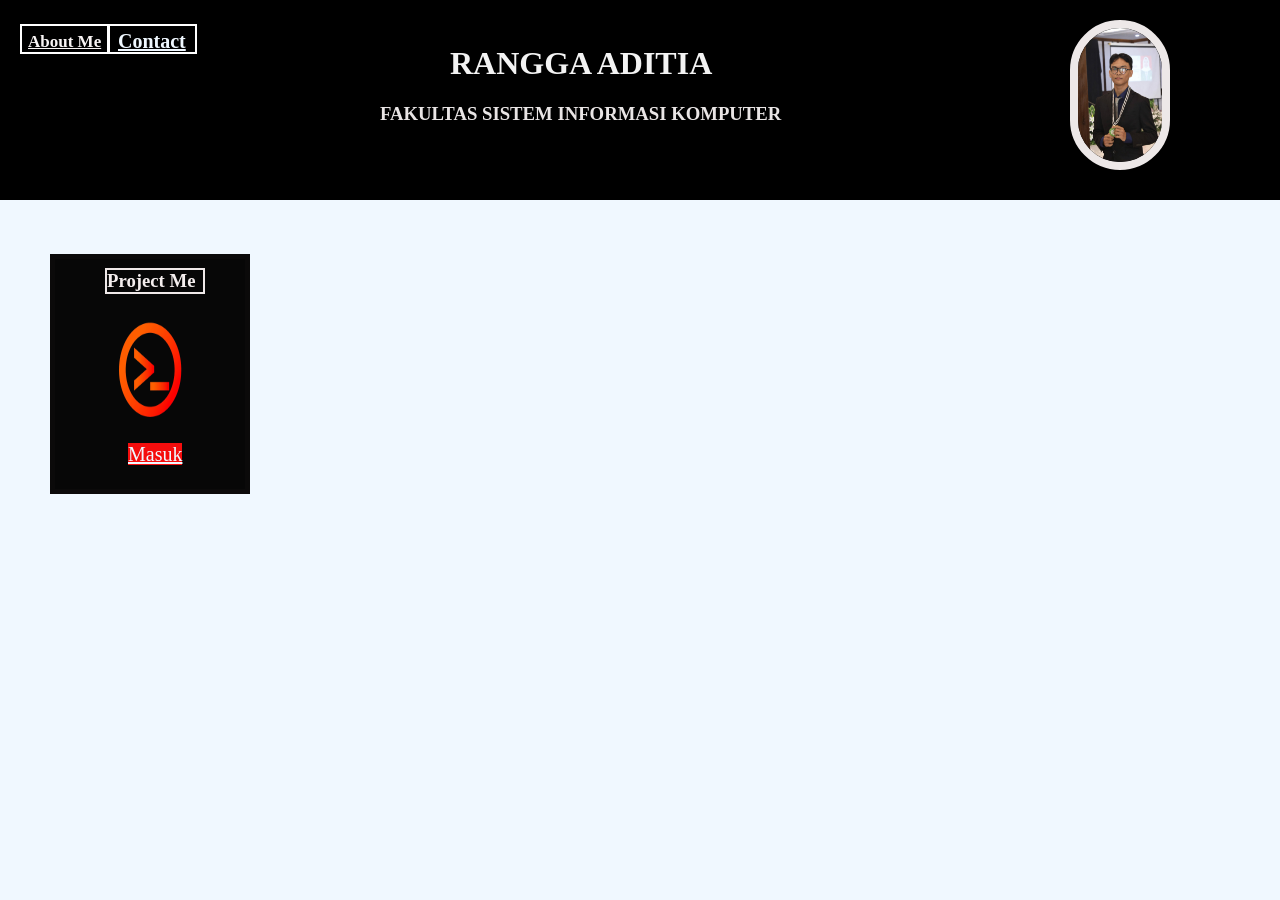
==== index.html @ e614b6a3 "update" ====
<!DOCTYPE html>
<html lang="en">
<head>
    <meta charset="UTF-8">
    <meta name="viewport" content="width=device-width, initial-scale=1.0">
    <title>Rangga Aditia</title>
    <link rel="stylesheet" href="style.css">
</head>
<body>
    
    <div class="card">
        <img src="img/img_Rangga.jpg.webp" alt="foto">
    </div>
    
    <div>
        <h1 class="judul">RANGGA ADITIA</h1>
    </div>

    <div>
    <h3 class="subs">FAKULTAS SISTEM INFORMASI KOMPUTER</h3>
    </div>

    <section id="menu">
        <div class="kotak">
        <h3 onclick="window.location.href='#about'">
        <a href="ProjectMe.html">About Me</a>
        </h3>
        </div>    
    </section>
    
    <section id="menu">
        <div class="kotak1">
        <h3> 
        <a href="ProjectMe.html">Contact</h3>
        </a>
        </div>    

    <div class="kotak2">
        <h3>Project Me</h3>
        <a href="ProjectMe.html">Masuk</a>
    </div>
    <img class="img2" src="img/code_opt4_gold.png" alt="code">
    </section>
</body>
</html>
---- style.css ----
*{
    box-sizing: border-box;
}

body {
    background-color: aliceblue;
    margin: 0;
    padding: 0;
}

.kotak {
    border: 2px solid white;
    margin-top: -120px;
    width: 90px;
    height: 30px;
    margin-left: 20px;
}

.kotak h3 a {
    color: rgb(248, 244, 244);
    text-align: center;
    font-size: 17px;
    position: relative;
    top: -15px;
    margin-left: 6px;
}

/* ============================================= ABOUT ME ========================================================== */

.kotak1 {
    border: 2px solid white;
    width: 90px;
    height: 30px;
    margin-left: 107px;
    margin-top: -30px;
}

.kotak1 h3 a {
    color: aliceblue;
    margin-top: 3px;
    text-align: center;
    font-size: 20px;
    width: 90px;
    position: relative;
    top: -15px;
    margin-left: 9px;
}

.card{
    height: 200px;
    background-color: black;
}

img {
    margin-top: 20px;
    width: 100px;
    margin-left: 1070px;
    height: 150px;
    border-radius: 150px;
    border: 8px solid rgb(237, 232, 232);
}

.judul {
    color: rgb(243, 243, 243);
    margin-top: -155px;
    margin-left: 450px;
}

.subs {
    color: rgb(233, 229, 229);
    margin-left: 380px;
}

/* ===================================================================================================================================== */
/* ========================================== PROJECT ME ======================================================================== */
.kotak2 {
    border: 5px solid rgb(11, 10, 10);
    margin-top: 200px;
    width: 200PX;
    height: 240PX;
    margin-left: 50PX;
    background-color: rgb(7, 7, 7);
    background-image: url('img/code_opt4_gold.png');
}

.kotak2 h3 {
    color: rgb(244, 238, 238);
    margin-top: 9px;
    margin-left: 50px;
    border: 2px solid rgb(239, 233, 233);
    width: 100px;
}

.img2{
    border: 1px;
    margin-left: 100px;
    position: relative;
    top: -220px;
    background-color: transparent;
}

button {
    position: relative;
    top: -200PX;
    margin-left: -80PX;
    background-color: rgb(246, 39, 7);
}

.kotak2 a {
    color: aliceblue;
    position: relative;
    margin-left: 73px;
    top: 130px;
    font-size: 20px;
    background-color: rgb(245, 13, 13);
}
/* ======================================================================================================================================== */
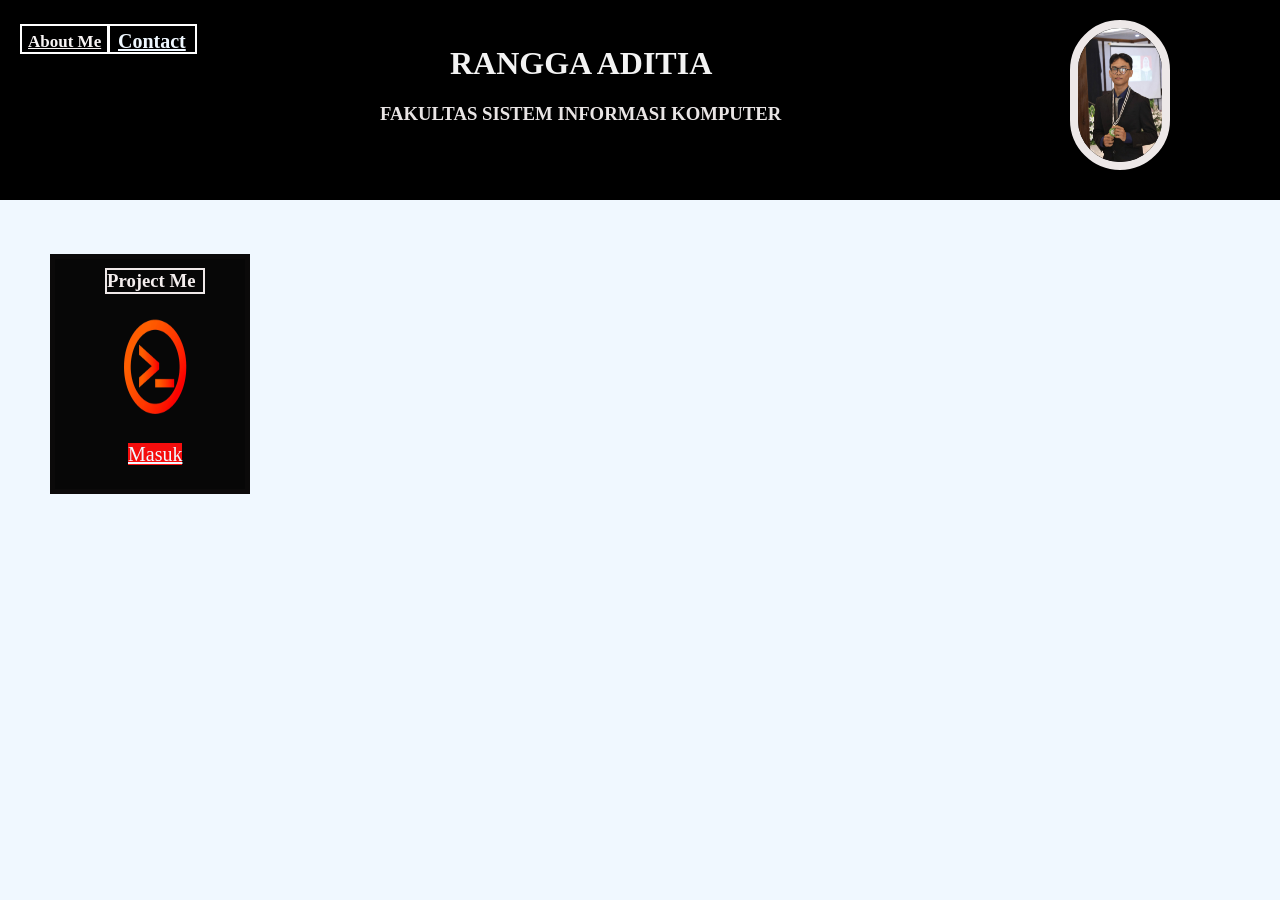
==== commit 75c896f1: "update" ====
--- a/index.html
+++ b/index.html
@@ -34,12 +34,14 @@
         <a href="ProjectMe.html">Contact</h3>
         </a>
         </div>    
+    </section>
 
+    <section>
     <div class="kotak2">
         <h3>Project Me</h3>
         <a href="ProjectMe.html">Masuk</a>
+        <img class="img2" src="img/code_opt4_gold.png" alt="code">
     </div>
-    <img class="img2" src="img/code_opt4_gold.png" alt="code">
     </section>
 </body>
 </html>
--- a/style.css
+++ b/style.css
@@ -93,18 +93,13 @@
 
 .img2{
     border: 1px;
-    margin-left: 100px;
+    margin-left: 50px;
     position: relative;
-    top: -220px;
+    top: -65px;
     background-color: transparent;
 }
 
-button {
-    position: relative;
-    top: -200PX;
-    margin-left: -80PX;
-    background-color: rgb(246, 39, 7);
-}
+
 
 .kotak2 a {
     color: aliceblue;
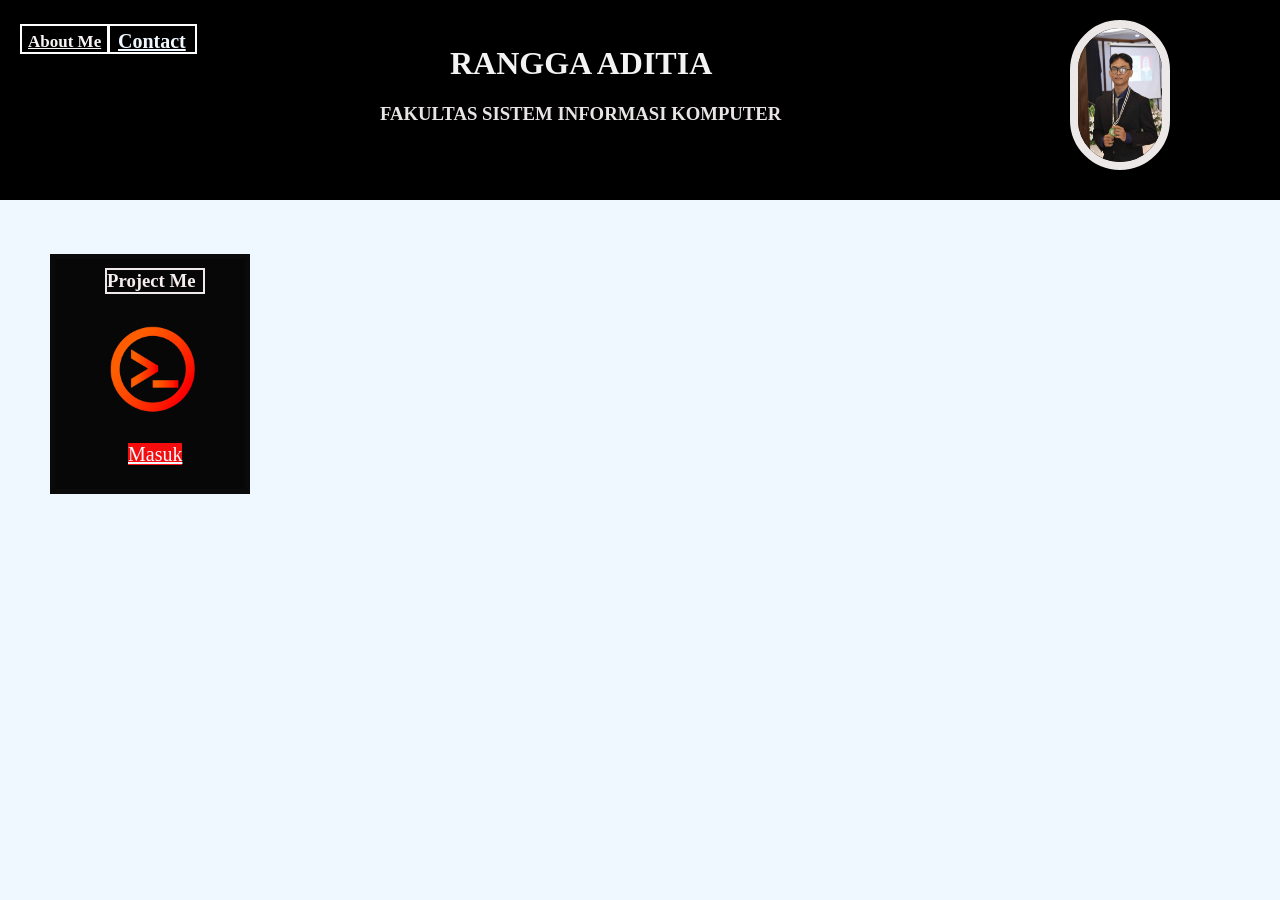
==== commit ee2236c1: "update" ====
--- a/index.html
+++ b/index.html
@@ -9,7 +9,7 @@
 <body>
     
     <div class="card">
-        <img src="img/img_Rangga.jpg.webp" alt="foto">
+        <img class="foto1"" src="img/img_Rangga.jpg.webp" alt="foto">
     </div>
     
     <div>
@@ -23,7 +23,7 @@
     <section id="menu">
         <div class="kotak">
         <h3 onclick="window.location.href='#about'">
-        <a href="ProjectMe.html">About Me</a>
+        <a href="halaman2.html">About Me</a>
         </h3>
         </div>    
     </section>
@@ -31,7 +31,7 @@
     <section id="menu">
         <div class="kotak1">
         <h3> 
-        <a href="ProjectMe.html">Contact</h3>
+        <a href="contact.html">Contact</h3>
         </a>
         </div>    
     </section>
@@ -40,7 +40,7 @@
     <div class="kotak2">
         <h3>Project Me</h3>
         <a href="ProjectMe.html">Masuk</a>
-        <img class="img2" src="img/code_opt4_gold.png" alt="code">
+        <img class="foto2" src="img/code_opt4_gold.png" alt="code">
     </div>
     </section>
 </body>
--- a/style.css
+++ b/style.css
@@ -51,13 +51,26 @@
     background-color: black;
 }
 
-img {
+.foto1{
+    animation: fotomasuk 1s ease;
     margin-top: 20px;
     width: 100px;
     margin-left: 1070px;
     height: 150px;
     border-radius: 150px;
     border: 8px solid rgb(237, 232, 232);
+}
+
+@keyframes fotomasuk {
+    from {
+        opacity: 0;
+        transform: translateX(100px);
+    }
+
+    to {
+        opacity: 1;
+        transform: translateX(0);
+    }
 }
 
 .judul {
@@ -91,15 +104,25 @@
     width: 100px;
 }
 
-.img2{
-    border: 1px;
-    margin-left: 50px;
+.foto2 {
+    width: 135px;
     position: relative;
-    top: -65px;
-    background-color: transparent;
+    top: -35px;
+    margin-left: 30px;
+    animation: foto2masuk 1s ease;
 }
 
+@keyframes foto2masuk {
+    from {
+        opacity: 0;
+        transform: translateY(100px);
+    }
 
+    to {
+        opacity: 1;
+        transform: translateY(0);
+    }
+}
 
 .kotak2 a {
     color: aliceblue;
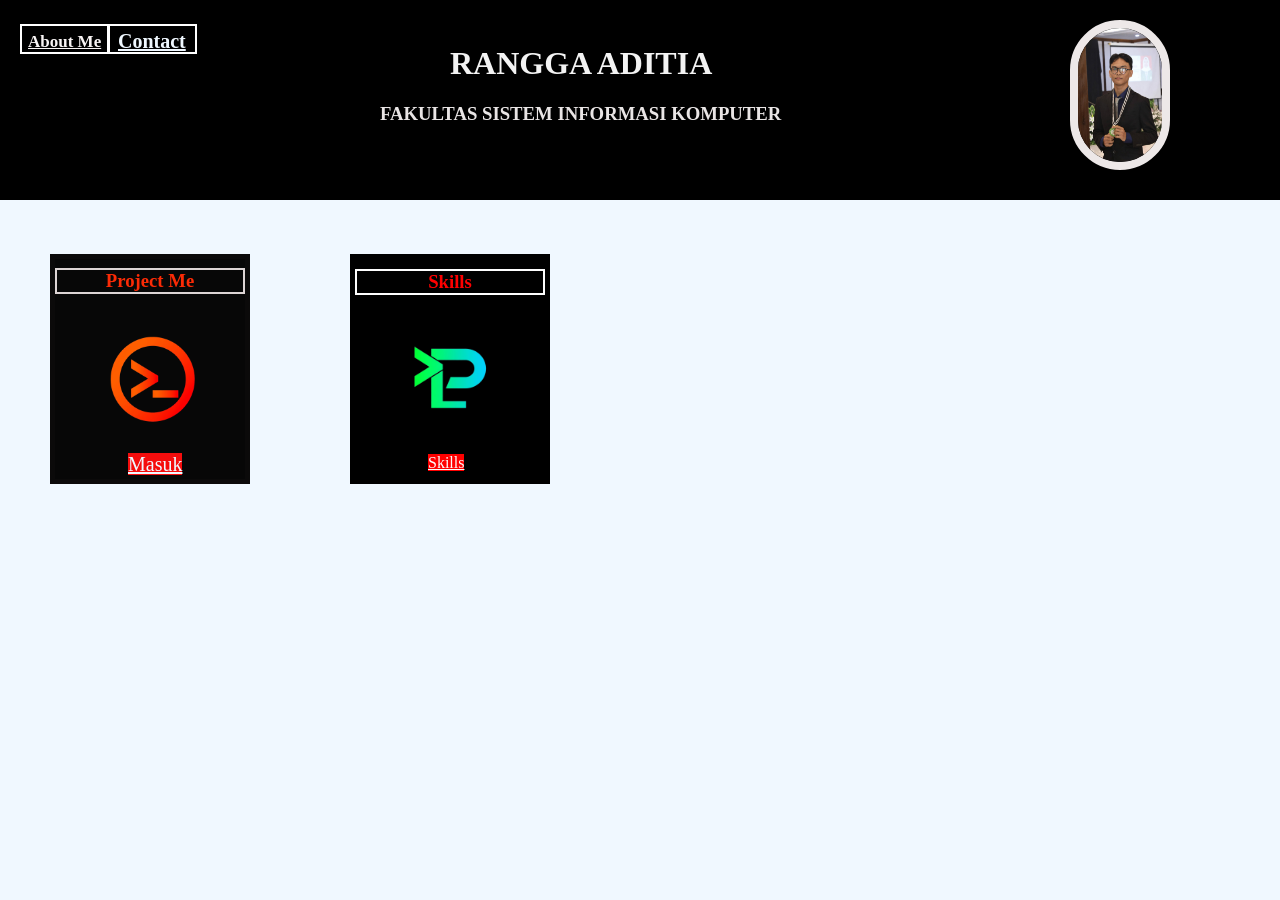
==== commit 61aaf63f: "update" ====
--- a/index.html
+++ b/index.html
@@ -9,7 +9,7 @@
 <body>
     
     <div class="card">
-        <img class="foto1"" src="img/img_Rangga.jpg.webp" alt="foto">
+        <img class="foto1" src="img/img_Rangga.jpg.webp" alt="foto">
     </div>
     
     <div>
@@ -43,5 +43,13 @@
         <img class="foto2" src="img/code_opt4_gold.png" alt="code">
     </div>
     </section>
+
+    <section>
+        <div class="kotak3">
+        <h3>Skills</h3>
+        <img class="foto3" src="img/prog_2.png" alt="foto">
+        <a class="Skills" href="Skills.html">Skills</a>
+        </div>
+    </section>
 </body>
 </html>
--- a/style.css
+++ b/style.css
@@ -90,18 +90,18 @@
     border: 5px solid rgb(11, 10, 10);
     margin-top: 200px;
     width: 200PX;
-    height: 240PX;
+    height: 230PX;
     margin-left: 50PX;
     background-color: rgb(7, 7, 7);
     background-image: url('img/code_opt4_gold.png');
 }
 
 .kotak2 h3 {
-    color: rgb(244, 238, 238);
-    margin-top: 9px;
-    margin-left: 50px;
-    border: 2px solid rgb(239, 233, 233);
-    width: 100px;
+    color: rgb(251, 43, 6);
+    text-align: center;
+    position:relative;
+    top: -10px;
+    border: 2px solid rgb(220, 212, 212);
 }
 
 .foto2 {
@@ -132,4 +132,53 @@
     font-size: 20px;
     background-color: rgb(245, 13, 13);
 }
-/* ======================================================================================================================================== */+/* ======================================================================================================================================== */
+/* ======================================= SKILL ============================================================================================ */
+.kotak3 {
+    border: 2PX solid black;
+    background-color: black;
+    width: 200PX;
+    margin-left: 350px;
+    position: relative;
+    top: -230px;
+    height: 230px;
+}
+
+.kotak3 h3 {
+    color: rgb(255, 0, 0);
+    text-align: center;
+    position:relative;
+    top: -6px;
+    border: 2px solid rgb(254, 254, 254);
+    background-color: black;
+    margin-left: 3px;
+    margin-right: 3px;
+}
+
+.foto3 {
+    width: 155px;
+    position: relative;
+    top: -20px;
+    margin-left: 20px;
+    animation: foto3masuk 1s ease;
+}
+
+@keyframes foto3masuk {
+    from {
+        opacity: 0;
+        transform: translateY(100px);
+    }
+
+    to {
+        opacity: 1;
+        transform: translateY(0);
+    }
+}
+
+.Skills {
+    color: rgb(253, 249, 249);
+    margin-left: 76px;
+    position: relative;
+    top: -25px;
+    background-color: red;
+}
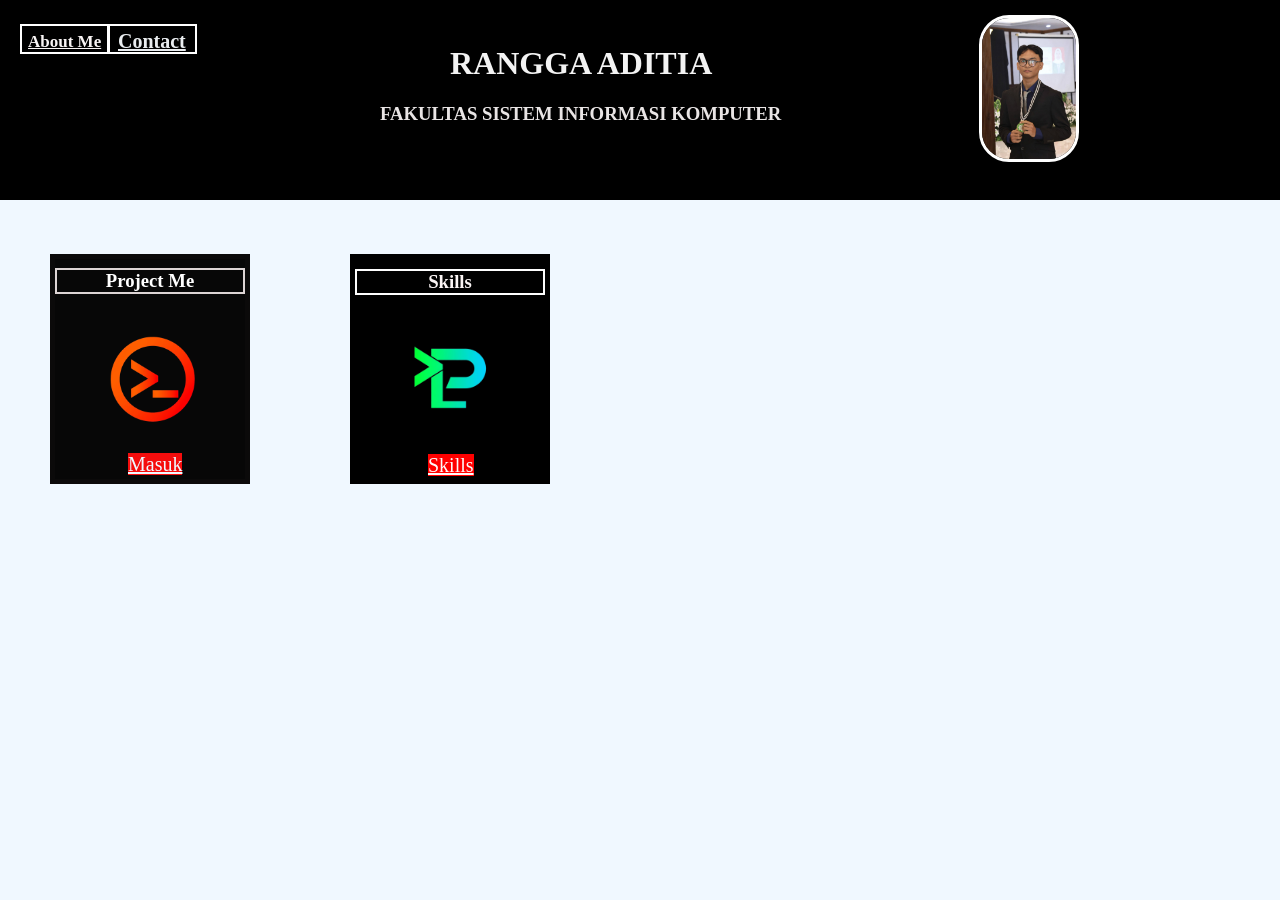
==== commit 18eeecc9: "update" ====
--- a/index.html
+++ b/index.html
@@ -23,7 +23,7 @@
     <section id="menu">
         <div class="kotak">
         <h3 onclick="window.location.href='#about'">
-        <a href="halaman2.html">About Me</a>
+        <a href="About.html">About Me</a>
         </h3>
         </div>    
     </section>
--- a/style.css
+++ b/style.css
@@ -36,7 +36,7 @@
 }
 
 .kotak1 h3 a {
-    color: aliceblue;
+    color: rgb(234, 237, 240);
     margin-top: 3px;
     text-align: center;
     font-size: 20px;
@@ -52,16 +52,16 @@
 }
 
 .foto1{
-    animation: fotomasuk 1s ease;
-    margin-top: 20px;
+    border: 3px solid white;
+    position: relative;
+    top: 15px;
     width: 100px;
-    margin-left: 1070px;
-    height: 150px;
-    border-radius: 150px;
-    border: 8px solid rgb(237, 232, 232);
-}
-
-@keyframes fotomasuk {
+    left: 180px;
+    border-radius: 30px;
+    animation: foto1masuk 1s ease;
+}
+
+@keyframes foto1masuk {
     from {
         opacity: 0;
         transform: translateX(100px);
@@ -97,7 +97,7 @@
 }
 
 .kotak2 h3 {
-    color: rgb(251, 43, 6);
+    color: rgb(255, 255, 255);
     text-align: center;
     position:relative;
     top: -10px;
@@ -145,7 +145,7 @@
 }
 
 .kotak3 h3 {
-    color: rgb(255, 0, 0);
+    color: rgb(250, 244, 244);
     text-align: center;
     position:relative;
     top: -6px;
@@ -181,4 +181,22 @@
     position: relative;
     top: -25px;
     background-color: red;
-}
+    font-size: 20px;
+}
+/* ==================================================================================================================================== */
+
+/* =================================== ISI ABOUT ME ================================================================== */
+
+.nama {
+    color: rgb(21, 21, 21);
+    margin-top: 5px;
+    
+
+}
+img {
+    width: 380px;
+    position: relative;
+    top: -250px;
+    margin-left: 799px;
+}
+
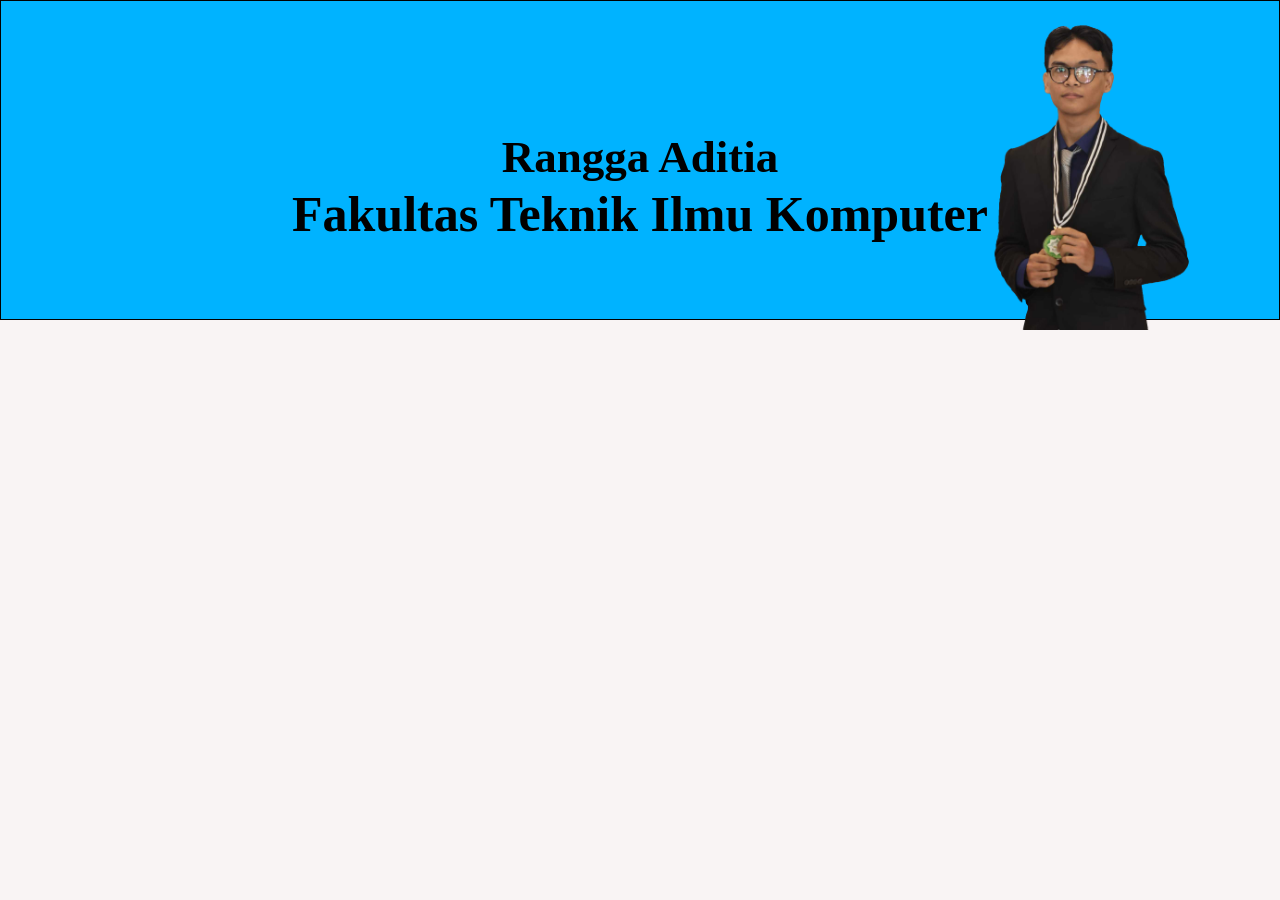
==== commit 1bb4d296: "web akhir" ====
--- a/index.html
+++ b/index.html
@@ -7,49 +7,12 @@
     <link rel="stylesheet" href="style.css">
 </head>
 <body>
-    
-    <div class="card">
-        <img class="foto1" src="img/img_Rangga.jpg.webp" alt="foto">
+    <section>
+    <div class="content1">
+        <h1>Rangga Aditia</h1>
+        <h2>Fakultas Teknik Ilmu Komputer</h2>
+        <img src="img/person_transparent.png" alt="foto">
     </div>
-    
-    <div>
-        <h1 class="judul">RANGGA ADITIA</h1>
-    </div>
-
-    <div>
-    <h3 class="subs">FAKULTAS SISTEM INFORMASI KOMPUTER</h3>
-    </div>
-
-    <section id="menu">
-        <div class="kotak">
-        <h3 onclick="window.location.href='#about'">
-        <a href="About.html">About Me</a>
-        </h3>
-        </div>    
-    </section>
-    
-    <section id="menu">
-        <div class="kotak1">
-        <h3> 
-        <a href="contact.html">Contact</h3>
-        </a>
-        </div>    
-    </section>
-
-    <section>
-    <div class="kotak2">
-        <h3>Project Me</h3>
-        <a href="ProjectMe.html">Masuk</a>
-        <img class="foto2" src="img/code_opt4_gold.png" alt="code">
-    </div>
-    </section>
-
-    <section>
-        <div class="kotak3">
-        <h3>Skills</h3>
-        <img class="foto3" src="img/prog_2.png" alt="foto">
-        <a class="Skills" href="Skills.html">Skills</a>
-        </div>
     </section>
 </body>
 </html>
--- a/style.css
+++ b/style.css
@@ -1,121 +1,31 @@
-*{
+* {
     box-sizing: border-box;
 }
 
 body {
-    background-color: aliceblue;
     margin: 0;
     padding: 0;
+    background-color: rgb(249, 244, 244);
 }
 
-.kotak {
-    border: 2px solid white;
-    margin-top: -120px;
-    width: 90px;
-    height: 30px;
-    margin-left: 20px;
+.content1 {
+    border: 1px solid black;
+    height: 320px;
+    background-color: rgb(0, 179, 255);
 }
 
-.kotak h3 a {
-    color: rgb(248, 244, 244);
+.content1 h1 {
+    color: rgb(0, 0, 0);
     text-align: center;
-    font-size: 17px;
-    position: relative;
-    top: -15px;
-    margin-left: 6px;
+    margin-top: 130px;
+    font-size: 45px;
+    animation: fotomasuk 1s ease;
 }
 
-/* ============================================= ABOUT ME ========================================================== */
-
-.kotak1 {
-    border: 2px solid white;
-    width: 90px;
-    height: 30px;
-    margin-left: 107px;
-    margin-top: -30px;
-}
-
-.kotak1 h3 a {
-    color: rgb(234, 237, 240);
-    margin-top: 3px;
-    text-align: center;
-    font-size: 20px;
-    width: 90px;
-    position: relative;
-    top: -15px;
-    margin-left: 9px;
-}
-
-.card{
-    height: 200px;
-    background-color: black;
-}
-
-.foto1{
-    border: 3px solid white;
-    position: relative;
-    top: 15px;
-    width: 100px;
-    left: 180px;
-    border-radius: 30px;
-    animation: foto1masuk 1s ease;
-}
-
-@keyframes foto1masuk {
+@keyframes fotomasuk {
     from {
         opacity: 0;
-        transform: translateX(100px);
-    }
-
-    to {
-        opacity: 1;
-        transform: translateX(0);
-    }
-}
-
-.judul {
-    color: rgb(243, 243, 243);
-    margin-top: -155px;
-    margin-left: 450px;
-}
-
-.subs {
-    color: rgb(233, 229, 229);
-    margin-left: 380px;
-}
-
-/* ===================================================================================================================================== */
-/* ========================================== PROJECT ME ======================================================================== */
-.kotak2 {
-    border: 5px solid rgb(11, 10, 10);
-    margin-top: 200px;
-    width: 200PX;
-    height: 230PX;
-    margin-left: 50PX;
-    background-color: rgb(7, 7, 7);
-    background-image: url('img/code_opt4_gold.png');
-}
-
-.kotak2 h3 {
-    color: rgb(255, 255, 255);
-    text-align: center;
-    position:relative;
-    top: -10px;
-    border: 2px solid rgb(220, 212, 212);
-}
-
-.foto2 {
-    width: 135px;
-    position: relative;
-    top: -35px;
-    margin-left: 30px;
-    animation: foto2masuk 1s ease;
-}
-
-@keyframes foto2masuk {
-    from {
-        opacity: 0;
-        transform: translateY(100px);
+        transform: translateY(-100px);
     }
 
     to {
@@ -124,49 +34,17 @@
     }
 }
 
-.kotak2 a {
-    color: aliceblue;
-    position: relative;
-    margin-left: 73px;
-    top: 130px;
-    font-size: 20px;
-    background-color: rgb(245, 13, 13);
-}
-/* ======================================================================================================================================== */
-/* ======================================= SKILL ============================================================================================ */
-.kotak3 {
-    border: 2PX solid black;
-    background-color: black;
-    width: 200PX;
-    margin-left: 350px;
-    position: relative;
-    top: -230px;
-    height: 230px;
+.content1 img {
+    width: 250px;
+    margin-left: 950px;
+    margin-top: -330px;
+    animation: fotomasuk 1s ease;
 }
 
-.kotak3 h3 {
-    color: rgb(250, 244, 244);
-    text-align: center;
-    position:relative;
-    top: -6px;
-    border: 2px solid rgb(254, 254, 254);
-    background-color: black;
-    margin-left: 3px;
-    margin-right: 3px;
-}
-
-.foto3 {
-    width: 155px;
-    position: relative;
-    top: -20px;
-    margin-left: 20px;
-    animation: foto3masuk 1s ease;
-}
-
-@keyframes foto3masuk {
+@keyframes fotomasuk {
     from {
         opacity: 0;
-        transform: translateY(100px);
+        transform: translateY(-100px);
     }
 
     to {
@@ -175,28 +53,22 @@
     }
 }
 
-.Skills {
-    color: rgb(253, 249, 249);
-    margin-left: 76px;
-    position: relative;
-    top: -25px;
-    background-color: red;
-    font-size: 20px;
-}
-/* ==================================================================================================================================== */
 
-/* =================================== ISI ABOUT ME ================================================================== */
-
-.nama {
-    color: rgb(21, 21, 21);
-    margin-top: 5px;
-    
-
-}
-img {
-    width: 380px;
-    position: relative;
-    top: -250px;
-    margin-left: 799px;
+.content1 h2 {
+    text-align: center;
+    font-size: 50px;
+    margin-top: -35px;
+    animation: fotomasuk 1s ease;
 }
 
+@keyframes fotomasuk {
+    from {
+        opacity: 0;
+        transform: translateY(-100px);
+    }
+
+    to {
+        opacity: 1;
+        transform: translateY(0);
+    }
+}
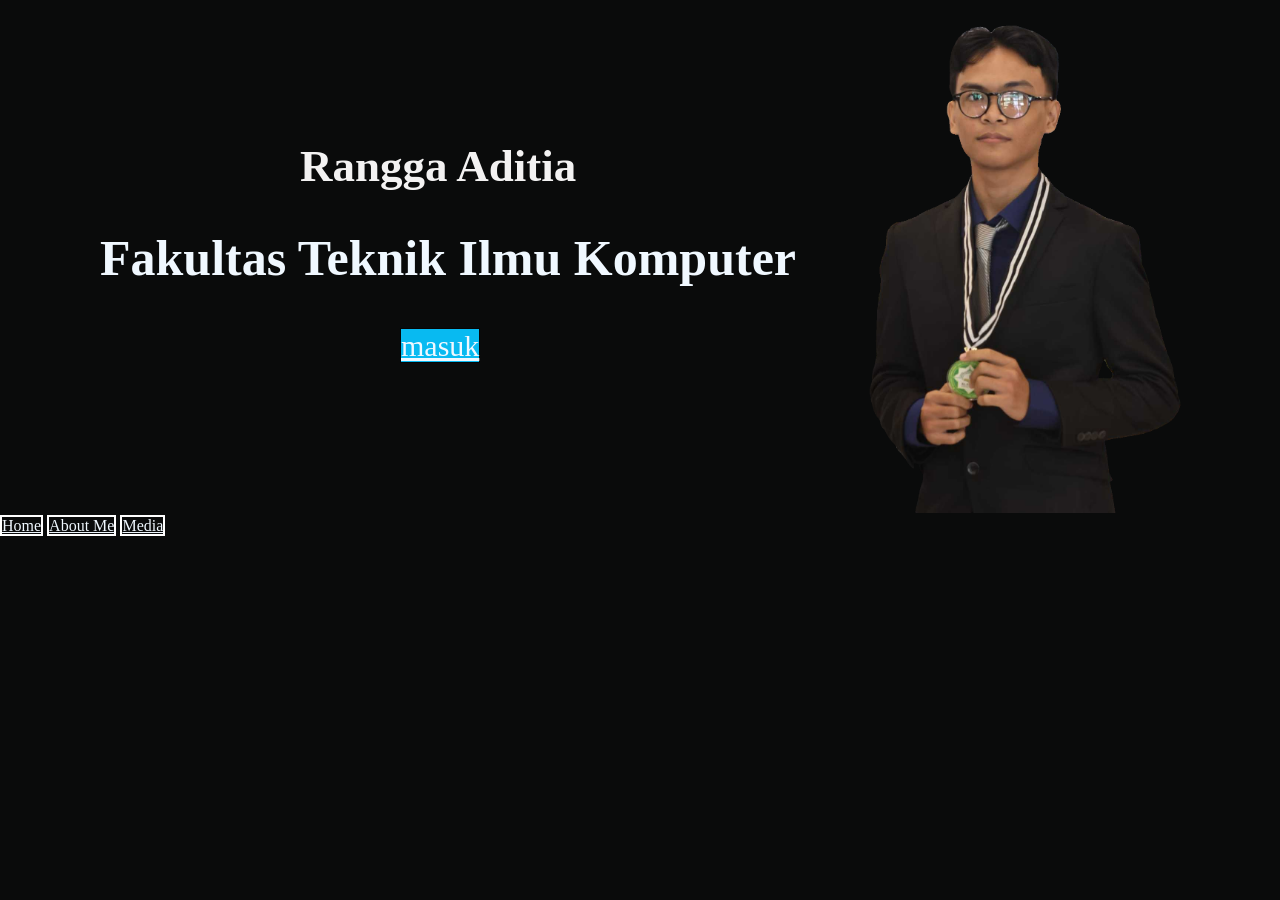
==== commit 0de2aaac: "update" ====
--- a/index.html
+++ b/index.html
@@ -11,8 +11,17 @@
     <div class="content1">
         <h1>Rangga Aditia</h1>
         <h2>Fakultas Teknik Ilmu Komputer</h2>
-        <img src="img/person_transparent.png" alt="foto">
+        <a href="contact.html" class="tombol">masuk</a>
+        <img class="img1" src="img/person_transparent.png" alt="">
     </div>
+    </section>
+
+    <section>
+        <div class="menu">
+            <a href="contact.html">Home</a>
+            <a href="contact.html">About Me</a>
+            <a href="contact.html">Media</a>
+        </div>
     </section>
 </body>
 </html>
--- a/style.css
+++ b/style.css
@@ -5,39 +5,15 @@
 body {
     margin: 0;
     padding: 0;
-    background-color: rgb(249, 244, 244);
-}
-
-.content1 {
-    border: 1px solid black;
-    height: 320px;
-    background-color: rgb(0, 179, 255);
+    background-color: rgb(10, 11, 11)
+    
 }
 
 .content1 h1 {
-    color: rgb(0, 0, 0);
-    text-align: center;
-    margin-top: 130px;
+    color: rgb(243, 242, 242);
+    margin-left: 300px;
+    margin-top: 140px;
     font-size: 45px;
-    animation: fotomasuk 1s ease;
-}
-
-@keyframes fotomasuk {
-    from {
-        opacity: 0;
-        transform: translateY(-100px);
-    }
-
-    to {
-        opacity: 1;
-        transform: translateY(0);
-    }
-}
-
-.content1 img {
-    width: 250px;
-    margin-left: 950px;
-    margin-top: -330px;
     animation: fotomasuk 1s ease;
 }
 
@@ -55,13 +31,14 @@
 
 
 .content1 h2 {
-    text-align: center;
+    color: aliceblue;
+    margin-left: 100px;
     font-size: 50px;
-    margin-top: -35px;
-    animation: fotomasuk 1s ease;
+    margin-top: 10px;
+    animation: subs 1s ease;
 }
 
-@keyframes fotomasuk {
+@keyframes subs {
     from {
         opacity: 0;
         transform: translateY(-100px);
@@ -72,3 +49,38 @@
         transform: translateY(0);
     }
 }
+
+.tombol{
+    margin-left: 400px;
+    font-size: 30px;
+    color: aliceblue;
+    border: 1px solid rgb(5, 5, 5);
+    background-color: rgb(8, 186, 241);
+}
+
+.img1 {
+    width: 400px;
+    margin-left: 800px;
+    margin-top: -450px;
+    animation: foto1masuk 1s ease;
+}
+
+@keyframes foto1masuk {
+    from {
+        opacity: 0;
+        transform: translateY(100px);
+    }
+
+    to {
+        opacity: 1;
+        transform: translateY(0)
+    }
+}
+
+/* ==================================== slide 2 ================================================================ */
+
+.menu a {
+    color: aliceblue;
+    border: 2px solid white;
+    width: 500px;
+}
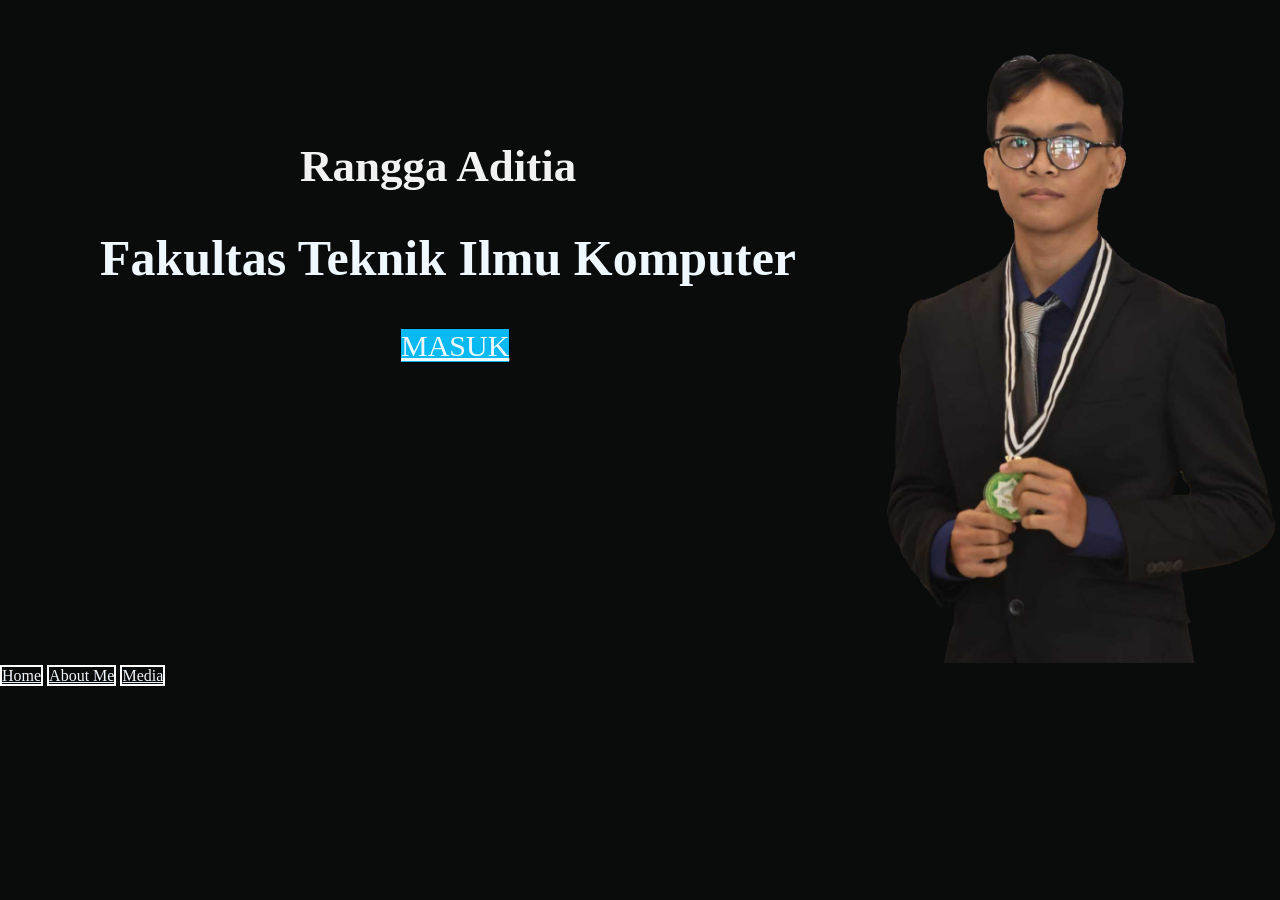
==== commit 41fd2572: "update" ====
--- a/index.html
+++ b/index.html
@@ -11,7 +11,7 @@
     <div class="content1">
         <h1>Rangga Aditia</h1>
         <h2>Fakultas Teknik Ilmu Komputer</h2>
-        <a href="contact.html" class="tombol">masuk</a>
+        <a href="contact.html" class="tombol">MASUK</a>
         <img class="img1" src="img/person_transparent.png" alt="">
     </div>
     </section>
--- a/style.css
+++ b/style.css
@@ -59,7 +59,8 @@
 }
 
 .img1 {
-    width: 400px;
+    width: 50%;
+    max-width: 500PX;
     margin-left: 800px;
     margin-top: -450px;
     animation: foto1masuk 1s ease;
